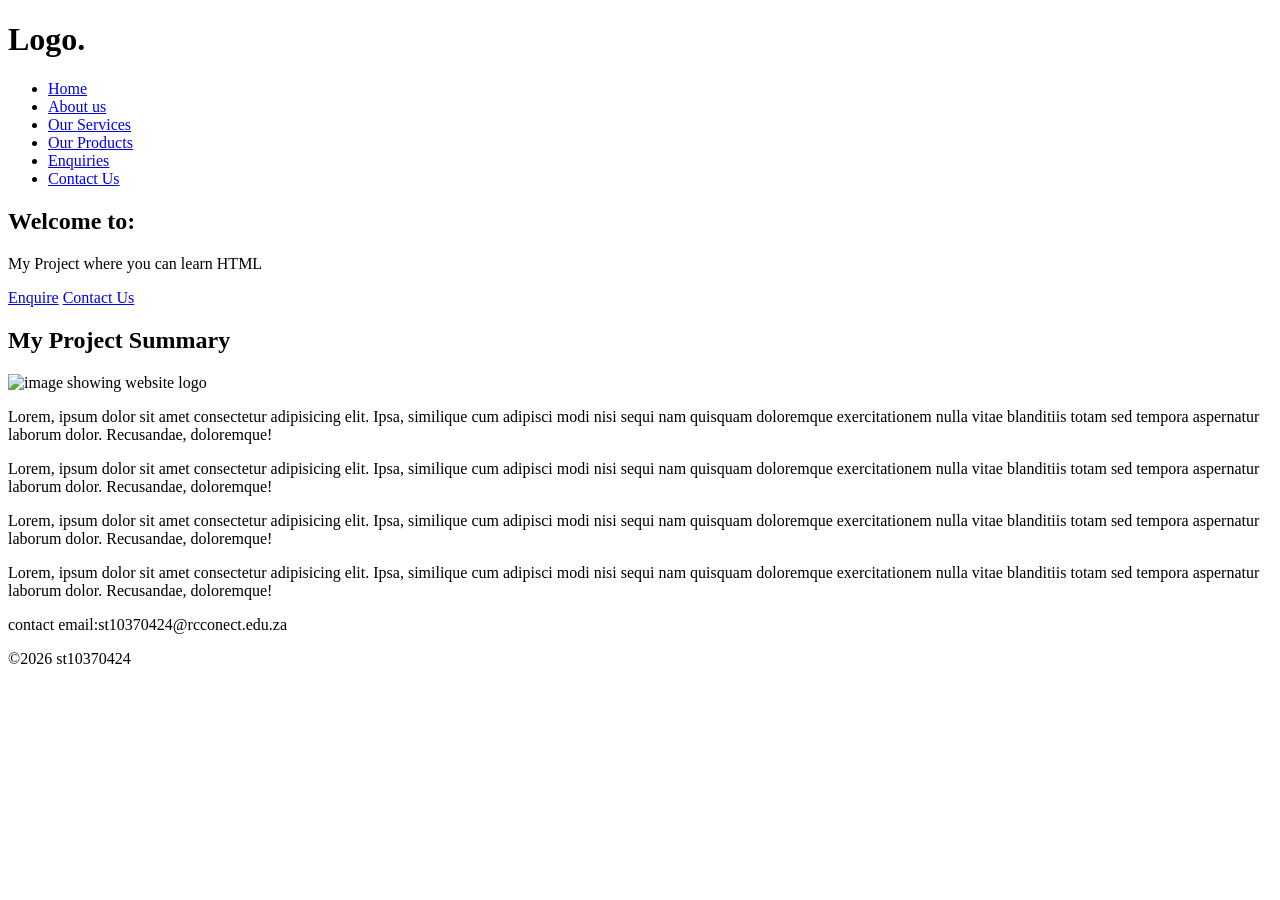
==== index.html @ d0935874 "Added all HTML files" ====
<!DOCTYPE html>
<html>
    <head>
          <title>HomePage</title>
          <!-- to link our external css file to html code we use the link tag in the head section -->
          <link rel="stylesheet" href="./css/style.css">
<!-- style tag allows you to embed css into your webpage internally -->
        <!-- <style>
            /* css syntax requires a selector,propery and css value that we use to style our selector element */
          body{
            background-color: aqua;

          }
          header{
            background-color: brown;
          }
        #hero-section{
            background-color: blueviolet;
        }
        #brief-info{
            background-color: hotpink;
        }
        .summary-text{
            background-color: orange;
        }
        </style> -->
    </head>
      


    <body>
        <header>
            <!-- header represents top section of the website, it contains the logo and navigation links mostly -->
             <div>
                <!-- div is a divder used to seperate sections of the html content -->
                 <h1>Logo.</h1>
             </div>

             <nav>
                <!-- nav contains the navigation links for your websites -->
                <ul>
                    <!-- ul refers to unordered list, this is usually represented in bullet points -->
                     <li>
                        <!-- li refers to list item,which is a single item in our list -->
                         <a href="index.html">Home</a>
                         <!-- a refers to anchor tag,this represents the link in your website,links can be used to navigate around your 
                          website,moving from one webpage to another.you can also use it to navigate to external webpages -->
                     </li>
                     <li>
                         <a href="about_us.html">About us</a>
                     </li>
                      <li>
                         <a href="services.html">Our Services</a>
                     </li>
                      <li>
                         <a href="products.html">Our Products</a>
                     </li>
                      <li>
                         <a href="enquiry.html">Enquiries</a>
                     </li> 
                      <li>
                         <a href="contact.html">Contact Us</a>
                     </li>
                </ul>
             </nav>
        </header>

        <main>
            <!-- main is used to place the main context of the webpage -->
             <section id="hero-section"> 
                <!-- section is a tag that is used to separate the content in your main page , usually these will have a heading -->
               
                <div id="hero-content">
                     <h2>Welcome to:</h2>
                 <p>My Project where you can learn HTML</p>

                 <div class="call-to-action-btn">
                    <a href="enquiry.html">Enquire</a>
                     <a href="contact.html">Contact Us</a>
                 </div>
                </div>
             </section>

             <section id="brief-info">
                <h2>My Project Summary</h2>
                <div class="summary-content">
                    <img src="" alt="image showing website logo"/>
                  <div class="Summary.text">
                    <p>Lorem, ipsum dolor sit amet consectetur adipisicing elit. Ipsa, similique cum adipisci modi nisi sequi nam quisquam doloremque exercitationem nulla vitae blanditiis totam sed tempora aspernatur laborum dolor. Recusandae, doloremque!</p>
                      <p>Lorem, ipsum dolor sit amet consectetur adipisicing elit. Ipsa, similique cum adipisci modi nisi sequi nam quisquam doloremque exercitationem nulla vitae blanditiis totam sed tempora aspernatur laborum dolor. Recusandae, doloremque!</p>
                       <p>Lorem, ipsum dolor sit amet consectetur adipisicing elit. Ipsa, similique cum adipisci modi nisi sequi nam quisquam doloremque exercitationem nulla vitae blanditiis totam sed tempora aspernatur laborum dolor. Recusandae, doloremque!</p>
                       <p>Lorem, ipsum dolor sit amet consectetur adipisicing elit. Ipsa, similique cum adipisci modi nisi sequi nam quisquam doloremque exercitationem nulla vitae blanditiis totam sed tempora aspernatur laborum dolor. Recusandae, doloremque!</p>
                 
                  </div>
                </div>

             </section>
        </main>
        <!-- end of main -->
         <footer>
            <!-- the fotter is the bottom of the webpage,it holds links and website information like terms and conditions,policies,
             contact information and copyright information -->
             <p>contact email:st10370424@rcconect.edu.za</p>
             <p>&copy;2026 st10370424</p>
         </footer>
    </body>
</html>
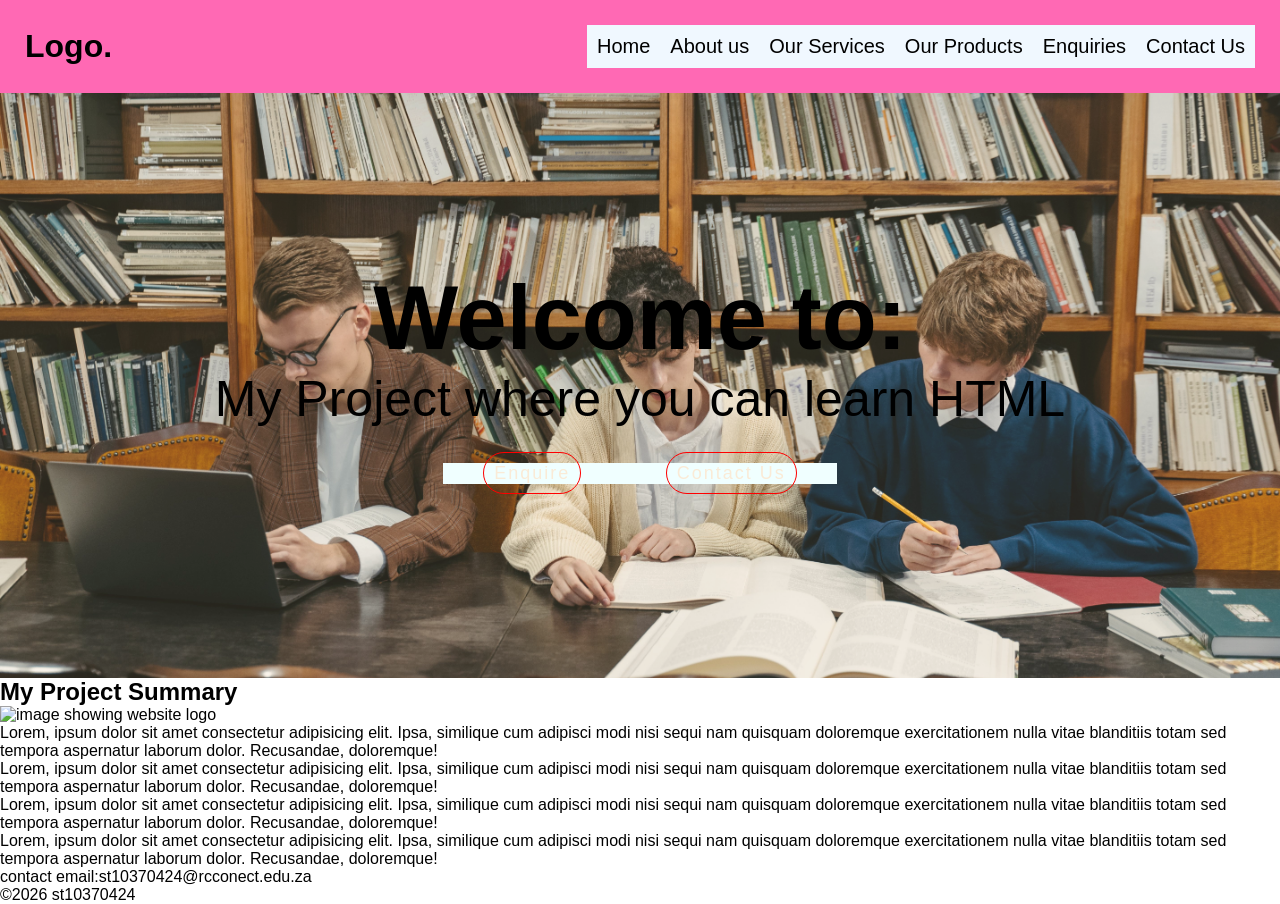
==== commit 69e87fc8: "initial commit" ====
--- a/index.html
+++ b/index.html
@@ -1,107 +1,107 @@
-<!DOCTYPE html>
-<html>
-    <head>
-          <title>HomePage</title>
-          <!-- to link our external css file to html code we use the link tag in the head section -->
-          <link rel="stylesheet" href="./css/style.css">
-<!-- style tag allows you to embed css into your webpage internally -->
-        <!-- <style>
-            /* css syntax requires a selector,propery and css value that we use to style our selector element */
-          body{
-            background-color: aqua;
-
-          }
-          header{
-            background-color: brown;
-          }
-        #hero-section{
-            background-color: blueviolet;
-        }
-        #brief-info{
-            background-color: hotpink;
-        }
-        .summary-text{
-            background-color: orange;
-        }
-        </style> -->
-    </head>
-      
-
-
-    <body>
-        <header>
-            <!-- header represents top section of the website, it contains the logo and navigation links mostly -->
-             <div>
-                <!-- div is a divder used to seperate sections of the html content -->
-                 <h1>Logo.</h1>
-             </div>
-
-             <nav>
-                <!-- nav contains the navigation links for your websites -->
-                <ul>
-                    <!-- ul refers to unordered list, this is usually represented in bullet points -->
-                     <li>
-                        <!-- li refers to list item,which is a single item in our list -->
-                         <a href="index.html">Home</a>
-                         <!-- a refers to anchor tag,this represents the link in your website,links can be used to navigate around your 
-                          website,moving from one webpage to another.you can also use it to navigate to external webpages -->
-                     </li>
-                     <li>
-                         <a href="about_us.html">About us</a>
-                     </li>
-                      <li>
-                         <a href="services.html">Our Services</a>
-                     </li>
-                      <li>
-                         <a href="products.html">Our Products</a>
-                     </li>
-                      <li>
-                         <a href="enquiry.html">Enquiries</a>
-                     </li> 
-                      <li>
-                         <a href="contact.html">Contact Us</a>
-                     </li>
-                </ul>
-             </nav>
-        </header>
-
-        <main>
-            <!-- main is used to place the main context of the webpage -->
-             <section id="hero-section"> 
-                <!-- section is a tag that is used to separate the content in your main page , usually these will have a heading -->
-               
-                <div id="hero-content">
-                     <h2>Welcome to:</h2>
-                 <p>My Project where you can learn HTML</p>
-
-                 <div class="call-to-action-btn">
-                    <a href="enquiry.html">Enquire</a>
-                     <a href="contact.html">Contact Us</a>
-                 </div>
-                </div>
-             </section>
-
-             <section id="brief-info">
-                <h2>My Project Summary</h2>
-                <div class="summary-content">
-                    <img src="" alt="image showing website logo"/>
-                  <div class="Summary.text">
-                    <p>Lorem, ipsum dolor sit amet consectetur adipisicing elit. Ipsa, similique cum adipisci modi nisi sequi nam quisquam doloremque exercitationem nulla vitae blanditiis totam sed tempora aspernatur laborum dolor. Recusandae, doloremque!</p>
-                      <p>Lorem, ipsum dolor sit amet consectetur adipisicing elit. Ipsa, similique cum adipisci modi nisi sequi nam quisquam doloremque exercitationem nulla vitae blanditiis totam sed tempora aspernatur laborum dolor. Recusandae, doloremque!</p>
-                       <p>Lorem, ipsum dolor sit amet consectetur adipisicing elit. Ipsa, similique cum adipisci modi nisi sequi nam quisquam doloremque exercitationem nulla vitae blanditiis totam sed tempora aspernatur laborum dolor. Recusandae, doloremque!</p>
-                       <p>Lorem, ipsum dolor sit amet consectetur adipisicing elit. Ipsa, similique cum adipisci modi nisi sequi nam quisquam doloremque exercitationem nulla vitae blanditiis totam sed tempora aspernatur laborum dolor. Recusandae, doloremque!</p>
-                 
-                  </div>
-                </div>
-
-             </section>
-        </main>
-        <!-- end of main -->
-         <footer>
-            <!-- the fotter is the bottom of the webpage,it holds links and website information like terms and conditions,policies,
-             contact information and copyright information -->
-             <p>contact email:st10370424@rcconect.edu.za</p>
-             <p>&copy;2026 st10370424</p>
-         </footer>
-    </body>
+<!DOCTYPE html>
+<html>
+    <head>
+          <title>HomePage</title>
+          <!-- to link our external css file to html code we use the link tag in the head section -->
+          <link rel="stylesheet" href="./css/style.css">
+<!-- style tag allows you to embed css into your webpage internally -->
+        <!-- <style>
+            /* css syntax requires a selector,propery and css value that we use to style our selector element */
+          body{
+            background-color: aqua;
+
+          }
+          header{
+            background-color: brown;
+          }
+        #hero-section{
+            background-color: blueviolet;
+        }
+        #brief-info{
+            background-color: hotpink;
+        }
+        .summary-text{
+            background-color: orange;
+        }
+        </style> -->
+    </head>
+      
+
+
+    <body>
+        <header>
+            <!-- header represents top section of the website, it contains the logo and navigation links mostly -->
+             <div>
+                <!-- div is a divder used to seperate sections of the html content -->
+                 <h1>Logo.</h1>
+             </div>
+
+             <nav>
+                <!-- nav contains the navigation links for your websites -->
+                <ul>
+                    <!-- ul refers to unordered list, this is usually represented in bullet points -->
+                     <li>
+                        <!-- li refers to list item,which is a single item in our list -->
+                         <a href="index.html">Home</a>
+                         <!-- a refers to anchor tag,this represents the link in your website,links can be used to navigate around your 
+                          website,moving from one webpage to another.you can also use it to navigate to external webpages -->
+                     </li>
+                     <li>
+                         <a href="about_us.html">About us</a>
+                     </li>
+                      <li>
+                         <a href="services.html">Our Services</a>
+                     </li>
+                      <li>
+                         <a href="products.html">Our Products</a>
+                     </li>
+                      <li>
+                         <a href="enquiry.html">Enquiries</a>
+                     </li> 
+                      <li>
+                         <a href="contact.html">Contact Us</a>
+                     </li>
+                </ul>
+             </nav>
+        </header>
+
+        <main>
+            <!-- main is used to place the main context of the webpage -->
+             <section id="hero-section"> 
+                <!-- section is a tag that is used to separate the content in your main page , usually these will have a heading -->
+               
+                <div id="hero-content">
+                     <h2>Welcome to:</h2>
+                 <p>My Project where you can learn HTML</p>
+
+                 <div class="call-to-action-btn">
+                    <a href="enquiry.html">Enquire</a>
+                     <a href="contact.html">Contact Us</a>
+                 </div>
+                </div>
+             </section>
+
+             <section id="brief-info">
+                <h2>My Project Summary</h2>
+                <div class="summary-content">
+                    <img src="" alt="image showing website logo"/>
+                  <div class="Summary.text">
+                    <p>Lorem, ipsum dolor sit amet consectetur adipisicing elit. Ipsa, similique cum adipisci modi nisi sequi nam quisquam doloremque exercitationem nulla vitae blanditiis totam sed tempora aspernatur laborum dolor. Recusandae, doloremque!</p>
+                      <p>Lorem, ipsum dolor sit amet consectetur adipisicing elit. Ipsa, similique cum adipisci modi nisi sequi nam quisquam doloremque exercitationem nulla vitae blanditiis totam sed tempora aspernatur laborum dolor. Recusandae, doloremque!</p>
+                       <p>Lorem, ipsum dolor sit amet consectetur adipisicing elit. Ipsa, similique cum adipisci modi nisi sequi nam quisquam doloremque exercitationem nulla vitae blanditiis totam sed tempora aspernatur laborum dolor. Recusandae, doloremque!</p>
+                       <p>Lorem, ipsum dolor sit amet consectetur adipisicing elit. Ipsa, similique cum adipisci modi nisi sequi nam quisquam doloremque exercitationem nulla vitae blanditiis totam sed tempora aspernatur laborum dolor. Recusandae, doloremque!</p>
+                 
+                  </div>
+                </div>
+
+             </section>
+        </main>
+        <!-- end of main -->
+         <footer>
+            <!-- the fotter is the bottom of the webpage,it holds links and website information like terms and conditions,policies,
+             contact information and copyright information -->
+             <p>contact email:st10370424@rcconect.edu.za</p>
+             <p>&copy;2026 st10370424</p>
+         </footer>
+    </body>
 </html>
--- a/css/style.css
+++ b/css/style.css
@@ -0,0 +1,86 @@
+/* the below is used to default all of the default spacing in our webpage */
+* {
+    margin: 0px;
+    padding: 0px;
+    box-sizing: border-box;
+}
+
+body {
+    font-family: 'Franklin Gothic Medium', 'Arial Narrow', Arial, sans-serif;
+}
+
+header {
+    background-color: hotpink;
+    /*background colour is to change background of your elements*/
+    margin: 0px;
+    /*margin is used to create space between your elements*/
+    padding: 25px;
+    /*padding is used to create spacing for elements inside the border*/
+    display: flex;
+    justify-content: space-between;
+    align-items: center;
+    /*Add this line to center content in your header vertically*/
+}
+
+nav {
+    background-color: aliceblue;
+}
+
+nav ul {
+    display: flex;
+}
+
+nav ul li {
+    margin: 10px;
+    list-style: none;
+}
+
+nav ul li a {
+    text-decoration: none;
+    font-size: 20px;
+    color: black;
+}
+
+#hero-section {
+    background-image: url(../images/three_students.jpg);
+    background-repeat: no-repeat;
+    background-size: cover;
+    object-fit: fill;
+    background-position: center;
+    height: 65vh;
+}
+
+#hero-content {
+    height: inherit;
+    display: flex;
+    justify-content: center;
+    align-items: center;
+    flex-direction: column;
+    background-color: rgba(255, 222, 173, 0.151);
+}
+
+#hero-content h2 {
+    font-size: 90px;
+}
+
+#hero-content p {
+    font-size: 50px;
+    margin-bottom: 15px;
+}
+
+#hero-content .call-to-action-btn {
+    background-color: azure;
+    justify-content: space-around;
+    margin: 20px;
+}
+
+#hero-content .call-to-action-btn a {
+    text-decoration: none;
+    margin: 40px;
+    font-size: 18px;
+    padding: 10px;
+    letter-spacing: 2px;
+    color: antiquewhite;
+    border: 1px solid red;
+    border-radius: 50px;
+}
